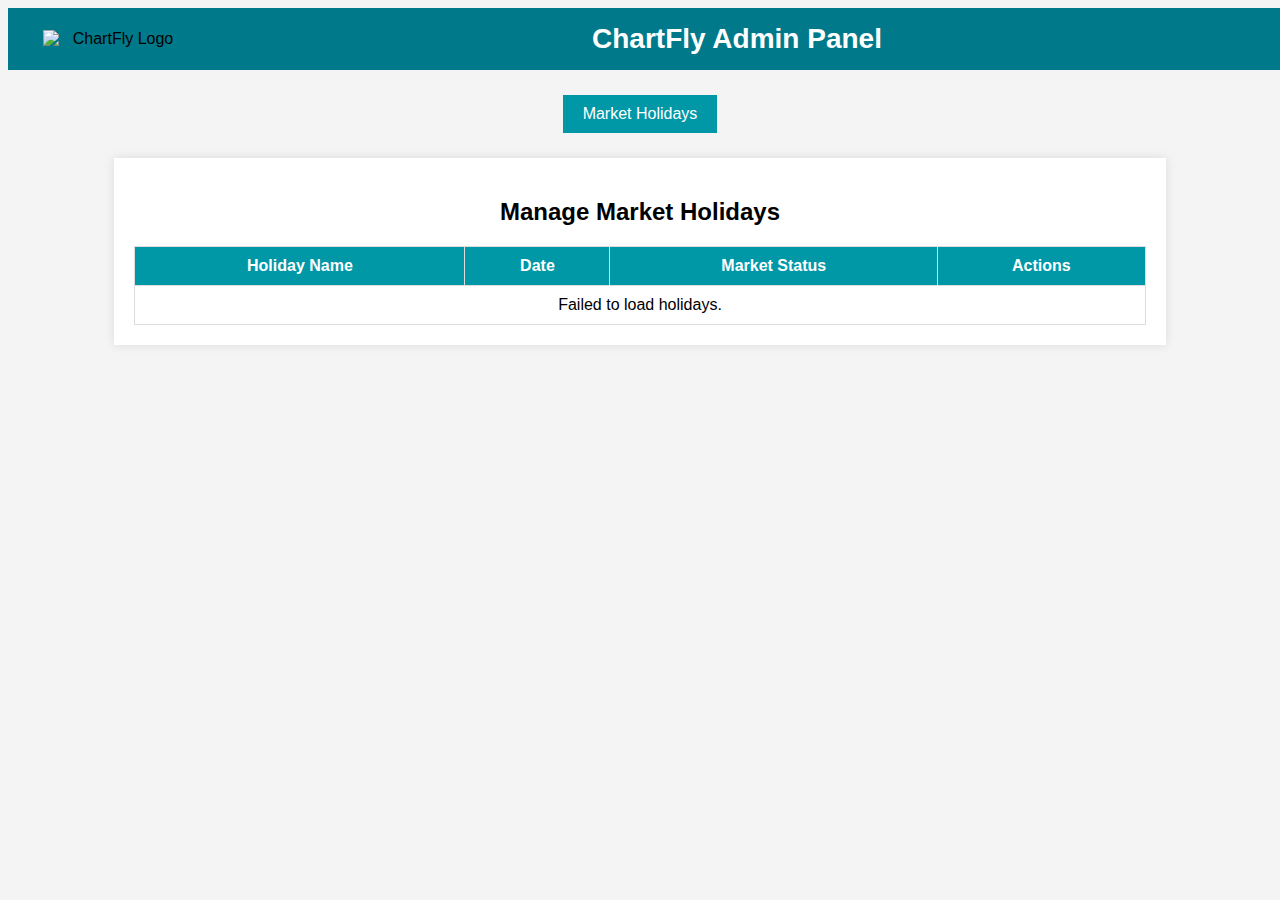
==== static/admin.html @ aef214a6 "move admin.html into static folder" ====
<!DOCTYPE html>
<html lang="en">
<head>
    <meta charset="UTF-8">
    <meta name="viewport" content="width=device-width, initial-scale=1.0">
    <title>ChartFly Admin Panel</title>
    <style>
        body {
            font-family: Arial, sans-serif;
            background-color: #f4f4f4;
            text-align: center;
        }
        .header {
            width: 100%;
            background: #007a8a; /* Dark Turquoise */
            padding: 15px;
            display: flex;
            align-items: center;
            justify-content: space-between;
        }
        .logo {
            width: 1.5in;
            height: auto;
            object-fit: contain;
            margin-left: 20px;
        }
        .header h1 {
            color: white;
            font-size: 28px;
            margin: 0 auto;
        }
        .tabs {
            margin-top: 20px;
            display: flex;
            justify-content: center;
        }
        .tab-button {
            background: #005662;
            color: white;
            border: none;
            padding: 10px 20px;
            margin: 5px;
            cursor: pointer;
            font-size: 16px;
        }
        .tab-button.active {
            background: #0097A7;
        }
        .container {
            margin-top: 20px;
            padding: 20px;
            background: white;
            width: 80%;
            margin-left: auto;
            margin-right: auto;
            box-shadow: 0px 0px 10px rgba(0, 0, 0, 0.1);
        }
        table {
            width: 100%;
            border-collapse: collapse;
            margin-top: 10px;
        }
        th, td {
            padding: 10px;
            border: 1px solid #ddd;
            text-align: center;
        }
        th {
            background-color: #0097A7;
            color: white;
        }
    </style>
</head>
<body>
    <header class="header">
        <img src="https://raw.githubusercontent.com/ChartFly/ChartFly-Halted-Stocks/main/Chartfly-logo.png" alt="ChartFly Logo" class="logo">
        <h1>ChartFly Admin Panel</h1>
    </header>
    
    <div class="tabs">
        <button class="tab-button active" onclick="showTab('market-holidays')">Market Holidays</button>
    </div>
    
    <div class="container" id="market-holidays">
        <h2>Manage Market Holidays</h2>
        <table>
            <thead>
                <tr>
                    <th>Holiday Name</th>
                    <th>Date</th>
                    <th>Market Status</th>
                    <th>Actions</th>
                </tr>
            </thead>
            <tbody id="holidays-table">
                <tr><td colspan="4">Loading holidays...</td></tr>
            </tbody>
        </table>
    </div>

    <script>
        async function fetchMarketHolidays() {
            try {
                const response = await fetch('https://chartflybackend.onrender.com/api/holidays/2025');
                const holidays = await response.json();
                let tableBody = document.getElementById("holidays-table");
                tableBody.innerHTML = "";
                
                holidays.forEach(h => {
                    tableBody.innerHTML += `<tr>
                        <td>${h.holiday_name}</td>
                        <td>${h.holiday_date}</td>
                        <td>${h.market_status}</td>
                        <td><button onclick="deleteHoliday('${h.id}')">Delete</button></td>
                    </tr>`;
                });
            } catch (error) {
                console.error("Error fetching holidays:", error);
                document.getElementById("holidays-table").innerHTML = "<tr><td colspan='4'>Failed to load holidays.</td></tr>";
            }
        }

        async function deleteHoliday(id) {
            if (confirm("Are you sure you want to delete this holiday?")) {
                try {
                    await fetch(`https://chartflybackend.onrender.com/api/holidays/${id}`, { method: 'DELETE' });
                    fetchMarketHolidays();
                } catch (error) {
                    console.error("Error deleting holiday:", error);
                }
            }
        }
        
        document.addEventListener("DOMContentLoaded", fetchMarketHolidays);
    </script>
</body>
</html>
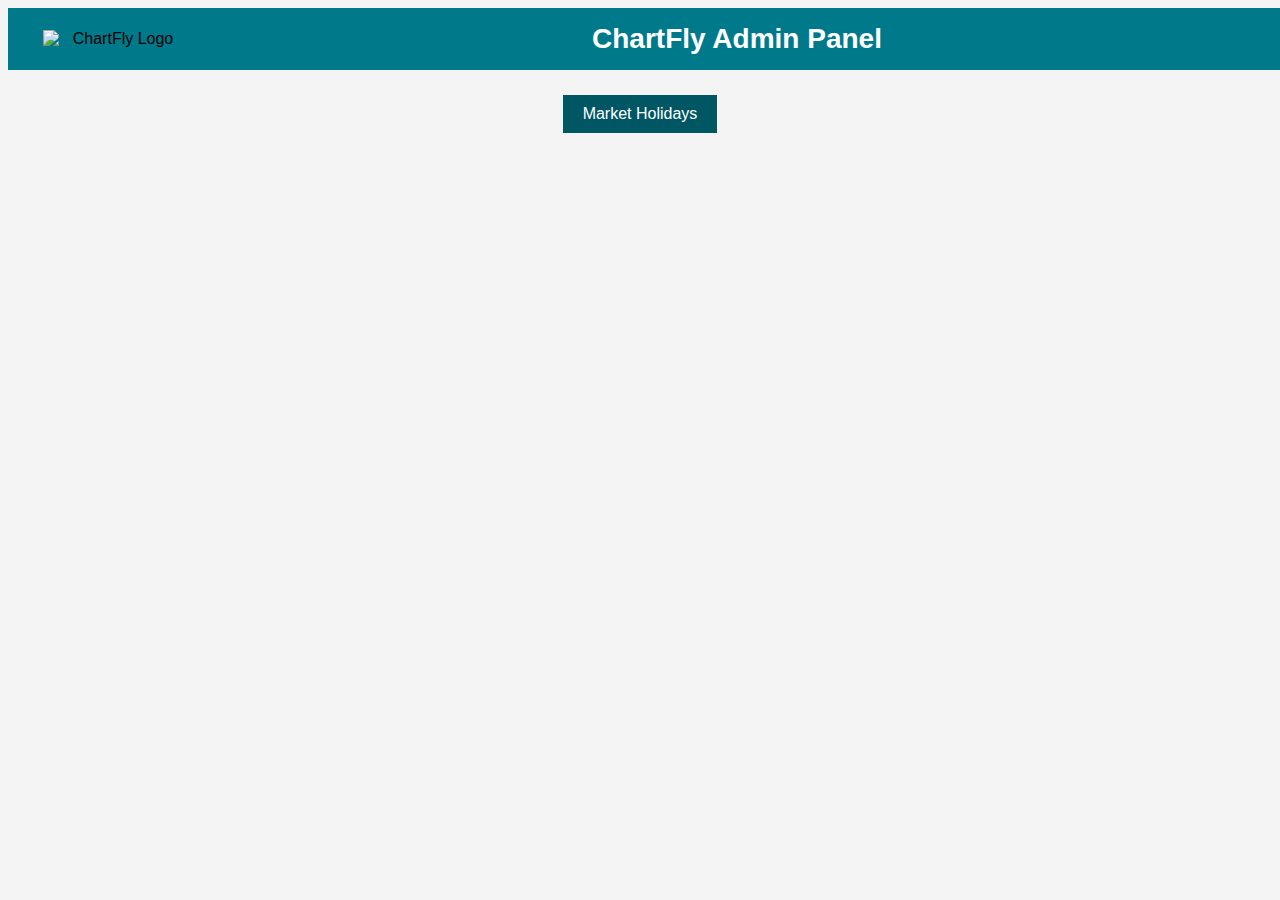
==== commit 94668bc5: "Update admin.html Fixes." ====
--- a/static/admin.html
+++ b/static/admin.html
@@ -54,6 +54,7 @@
             margin-left: auto;
             margin-right: auto;
             box-shadow: 0px 0px 10px rgba(0, 0, 0, 0.1);
+            display: none; /* Hide sections by default */
         }
         table {
             width: 100%;
@@ -78,10 +79,10 @@
     </header>
     
     <div class="tabs">
-        <button class="tab-button active" onclick="showTab('market-holidays')">Market Holidays</button>
+        <button class="tab-button" id="market-holidays-tab">Market Holidays</button>
     </div>
     
-    <div class="container" id="market-holidays">
+    <div class="container" id="market-holidays-section">
         <h2>Manage Market Holidays</h2>
         <table>
             <thead>
@@ -99,18 +100,42 @@
     </div>
 
     <script>
+        document.addEventListener("DOMContentLoaded", function () {
+            const holidayTab = document.getElementById("market-holidays-tab");
+            const holidaySection = document.getElementById("market-holidays-section");
+
+            // Hide the section initially
+            holidaySection.style.display = "none";
+
+            holidayTab.addEventListener("click", function () {
+                // Toggle visibility
+                if (holidaySection.style.display === "none") {
+                    holidaySection.style.display = "block";
+                    fetchMarketHolidays(); // Fetch holidays when tab is opened
+                } else {
+                    holidaySection.style.display = "none";
+                }
+            });
+        });
+
         async function fetchMarketHolidays() {
             try {
                 const response = await fetch('https://chartflybackend.onrender.com/api/holidays/2025');
+                if (!response.ok) throw new Error("Network response was not ok");
                 const holidays = await response.json();
                 let tableBody = document.getElementById("holidays-table");
                 tableBody.innerHTML = "";
                 
+                if (!holidays || holidays.length === 0) {
+                    tableBody.innerHTML = "<tr><td colspan='4'>No holidays found.</td></tr>";
+                    return;
+                }
+                
                 holidays.forEach(h => {
                     tableBody.innerHTML += `<tr>
-                        <td>${h.holiday_name}</td>
-                        <td>${h.holiday_date}</td>
-                        <td>${h.market_status}</td>
+                        <td>${h.holiday_name || "N/A"}</td>
+                        <td>${h.holiday_date || "N/A"}</td>
+                        <td>${h.market_status || "N/A"}</td>
                         <td><button onclick="deleteHoliday('${h.id}')">Delete</button></td>
                     </tr>`;
                 });
@@ -123,15 +148,14 @@
         async function deleteHoliday(id) {
             if (confirm("Are you sure you want to delete this holiday?")) {
                 try {
-                    await fetch(`https://chartflybackend.onrender.com/api/holidays/${id}`, { method: 'DELETE' });
+                    const response = await fetch(`https://chartflybackend.onrender.com/api/holidays/${id}`, { method: 'DELETE' });
+                    if (!response.ok) throw new Error("Failed to delete holiday");
                     fetchMarketHolidays();
                 } catch (error) {
                     console.error("Error deleting holiday:", error);
                 }
             }
         }
-        
-        document.addEventListener("DOMContentLoaded", fetchMarketHolidays);
     </script>
 </body>
 </html>
